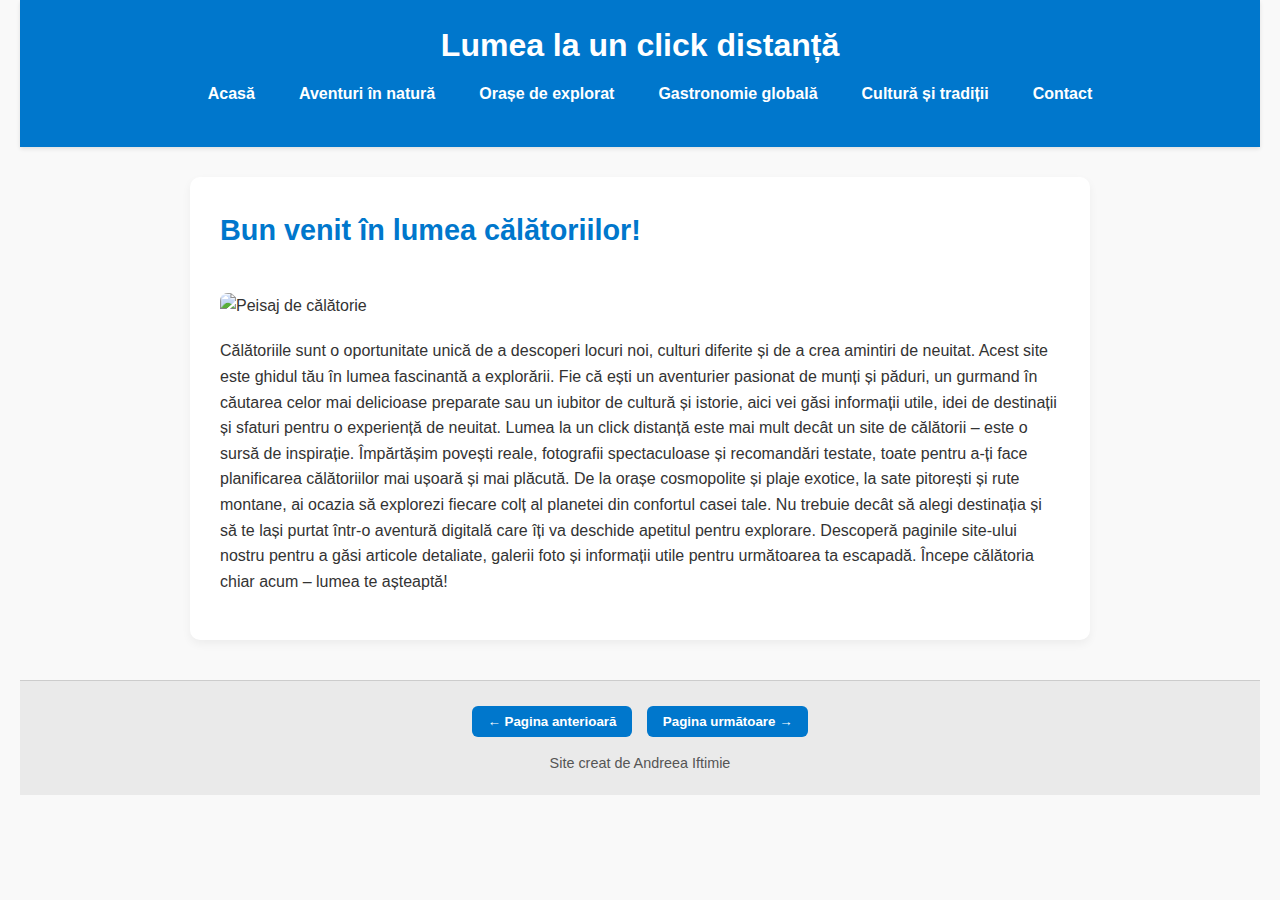
==== index.html @ 69edaa40 "Add files via upload" ====
<!DOCTYPE html>
<html lang="ro">
<head>
    <meta charset="UTF-8">
    <meta name="viewport" content="width=device-width, initial-scale=1.0">
    <title>Lumea la un click distanță</title>
    <link rel="stylesheet" href="style.css">
</head>
<body>
    <header>
        <h1>Lumea la un click distanță</h1>
        <nav>
            <ul>
                <li><a href="index.html">Acasă</a></li>
                <li><a href="aventuri.html">Aventuri în natură</a></li>
                <li><a href="orase.html">Orașe de explorat</a></li>
                <li><a href="gastronomie.html">Gastronomie globală</a></li>
                <li><a href="cultură.html">Cultură și tradiții</a></li>
                <li><a href="contact.html">Contact</a></li>
            </ul>
        </nav>
    </header>
    
    <main>
        <!-- Exemplu de conținut pentru pagina Acasă -->
        <section>
            <h2>Bun venit în lumea călătoriilor!</h2>
            <img src="images/calatorie.jpg" alt="Peisaj de călătorie">
            <p>
                Călătoriile sunt o oportunitate unică de a descoperi locuri noi, culturi diferite și de a crea amintiri de neuitat. Acest site este ghidul tău în lumea fascinantă a explorării. Fie că ești un aventurier pasionat de munți și păduri, un gurmand în căutarea celor mai delicioase preparate sau un iubitor de cultură și istorie, aici vei găsi informații utile, idei de destinații și sfaturi pentru o experiență de neuitat. 
                Lumea la un click distanță este mai mult decât un site de călătorii – este o sursă de inspirație. Împărtășim povești reale, fotografii spectaculoase și recomandări testate, toate pentru a-ți face planificarea călătoriilor mai ușoară și mai plăcută. De la orașe cosmopolite și plaje exotice, la sate pitorești și rute montane, ai ocazia să explorezi fiecare colț al planetei din confortul casei tale.
                
                Nu trebuie decât să alegi destinația și să te lași purtat într-o aventură digitală care îți va deschide apetitul pentru explorare. Descoperă paginile site-ului nostru pentru a găsi articole detaliate, galerii foto și informații utile pentru următoarea ta escapadă. 
                Începe călătoria chiar acum – lumea te așteaptă!
            </p>
        </section>
    </main>

    <footer>
        <button onclick="location.href='cultură.html'">← Pagina anterioară</button>
        <button onclick="location.href='aventuri.html'">Pagina următoare →</button>
        <p>Site creat de Andreea Iftimie</p>
    </footer>
</body>
</html>
---- style.css ----
/* Reset de bază */
* {
    margin: 0;
    padding: 0;
    box-sizing: border-box;
}

body {
    font-family: 'Segoe UI', Tahoma, Geneva, Verdana, sans-serif;
    background-color: #f9f9f9;
    color: #333;
    line-height: 1.6;
    padding: 0 20px;
}

header {
    background-color: #0077cc;
    color: white;
    padding: 20px 0;
    text-align: center;
    box-shadow: 0 2px 4px rgba(0, 0, 0, 0.1);
}

header h1 {
    font-size: 2rem;
    margin-bottom: 10px;
}

nav ul {
    list-style: none;
    display: flex;
    justify-content: center;
    gap: 20px;
    flex-wrap: wrap;
}

nav ul li a {
    text-decoration: none;
    color: white;
    font-weight: bold;
    padding: 8px 12px;
    border-radius: 5px;
    transition: background-color 0.3s;
}

nav ul li a:hover {
    background-color: #005fa3;
}

main {
    max-width: 900px;
    margin: 30px auto;
    background-color: white;
    padding: 30px;
    border-radius: 10px;
    box-shadow: 0 4px 10px rgba(0, 0, 0, 0.05);
}

main img {
    max-width: 100%;
    height: auto;
    border-radius: 8px;
    margin: 20px 0;
}

section h2 {
    font-size: 1.8rem;
    margin-bottom: 20px;
    color: #0077cc;
}

section p {
    margin-bottom: 16px;
}

ul {
    margin: 10px 0 20px 20px;
}

form input[type=\"text\"],
form input[type=\"email\"],
form textarea {
    width: 100%;
    padding: 10px;
    margin-top: 6px;
    border: 1px solid #ccc;
    border-radius: 6px;
}

form input[type=\"submit\"] {
    background-color: #0077cc;
    color: white;
    padding: 10px 20px;
    border: none;
    border-radius: 6px;
    margin-top: 10px;
    cursor: pointer;
    transition: background-color 0.3s;
}

form input[type=\"submit\"]:hover {
    background-color: #005fa3;
}

footer {
    text-align: center;
    padding: 20px 10px;
    margin-top: 40px;
    background-color: #eaeaea;
    border-top: 1px solid #ccc;
}

footer button {
    padding: 8px 16px;
    margin: 5px;
    border: none;
    border-radius: 6px;
    background-color: #0077cc;
    color: white;
    font-weight: bold;
    cursor: pointer;
    transition: background-color 0.3s;
}

footer button:hover {
    background-color: #005fa3;
}

footer p {
    margin-top: 10px;
    font-size: 0.9rem;
    color: #555;
}

/* Responsive */
@media (max-width: 600px) {
    nav ul {
        flex-direction: column;
        align-items: center;
    }

    main {
        padding: 20px;
    }

    section h2 {
        font-size: 1.5rem;
    }
}
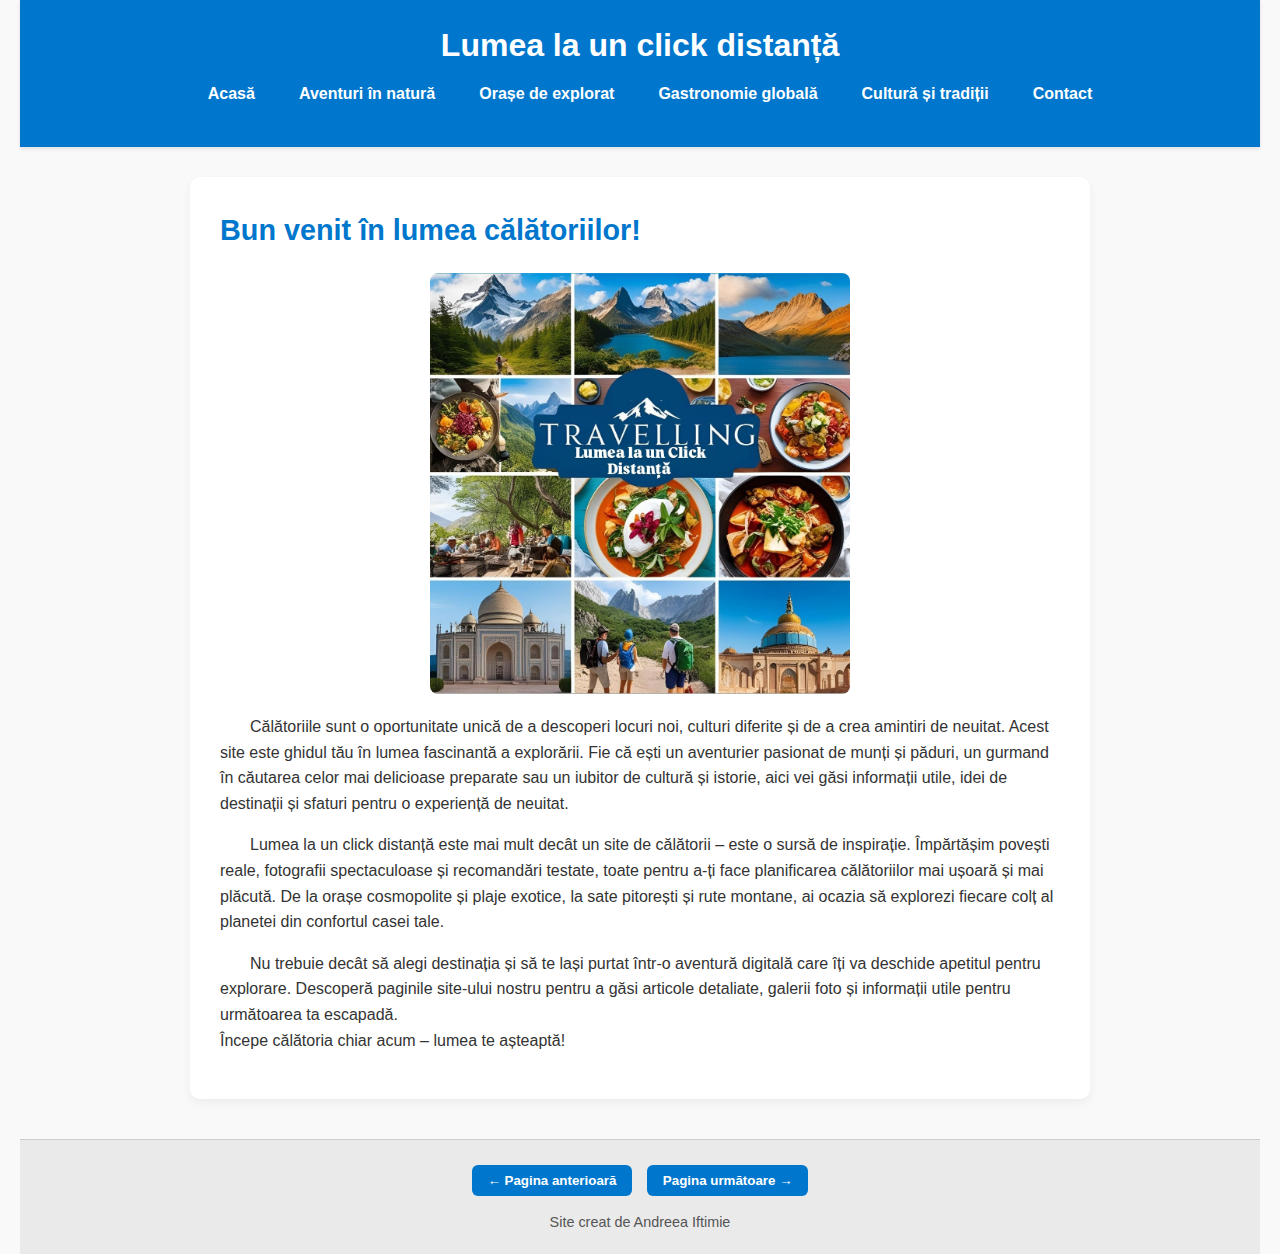
==== commit d988f1a8: "adaugat imagini" ====
--- a/index.html
+++ b/index.html
@@ -15,7 +15,7 @@
                 <li><a href="aventuri.html">Aventuri în natură</a></li>
                 <li><a href="orase.html">Orașe de explorat</a></li>
                 <li><a href="gastronomie.html">Gastronomie globală</a></li>
-                <li><a href="cultură.html">Cultură și tradiții</a></li>
+                <li><a href="cultura.html">Cultură și tradiții</a></li>
                 <li><a href="contact.html">Contact</a></li>
             </ul>
         </nav>
@@ -25,12 +25,16 @@
         <!-- Exemplu de conținut pentru pagina Acasă -->
         <section>
             <h2>Bun venit în lumea călătoriilor!</h2>
-            <img src="images/calatorie.jpg" alt="Peisaj de călătorie">
-            <p>
-                Călătoriile sunt o oportunitate unică de a descoperi locuri noi, culturi diferite și de a crea amintiri de neuitat. Acest site este ghidul tău în lumea fascinantă a explorării. Fie că ești un aventurier pasionat de munți și păduri, un gurmand în căutarea celor mai delicioase preparate sau un iubitor de cultură și istorie, aici vei găsi informații utile, idei de destinații și sfaturi pentru o experiență de neuitat. 
-                Lumea la un click distanță este mai mult decât un site de călătorii – este o sursă de inspirație. Împărtășim povești reale, fotografii spectaculoase și recomandări testate, toate pentru a-ți face planificarea călătoriilor mai ușoară și mai plăcută. De la orașe cosmopolite și plaje exotice, la sate pitorești și rute montane, ai ocazia să explorezi fiecare colț al planetei din confortul casei tale.
-                
-                Nu trebuie decât să alegi destinația și să te lași purtat într-o aventură digitală care îți va deschide apetitul pentru explorare. Descoperă paginile site-ului nostru pentru a găsi articole detaliate, galerii foto și informații utile pentru următoarea ta escapadă. 
+            <img src="images/calatorie.jpg" alt="Peisaj de călătorie" width=60% style="display: block;margin-left: auto;margin-right: auto;width: 50%;">
+            <p style="text-indent:30px;">
+            Călătoriile sunt o oportunitate unică de a descoperi locuri noi, culturi diferite și de a crea amintiri de neuitat. Acest site este ghidul tău în lumea fascinantă a explorării. Fie că ești un aventurier pasionat de munți și păduri, un gurmand în căutarea celor mai delicioase preparate sau un iubitor de cultură și istorie, aici vei găsi informații utile, idei de destinații și sfaturi pentru o experiență de neuitat. <br>
+            </p>
+            <p style="text-indent:30px;">
+           Lumea la un click distanță este mai mult decât un site de călătorii – este o sursă de inspirație. Împărtășim povești reale, fotografii spectaculoase și recomandări testate, toate pentru a-ți face planificarea călătoriilor mai ușoară și mai plăcută. De la orașe cosmopolite și plaje exotice, la sate pitorești și rute montane, ai ocazia să explorezi fiecare colț al planetei din confortul casei tale.<br>
+            </p>
+
+            <p style="text-indent:30px;">
+            Nu trebuie decât să alegi destinația și să te lași purtat într-o aventură digitală care îți va deschide apetitul pentru explorare. Descoperă paginile site-ului nostru pentru a găsi articole detaliate, galerii foto și informații utile pentru următoarea ta escapadă. <br>
                 Începe călătoria chiar acum – lumea te așteaptă!
             </p>
         </section>
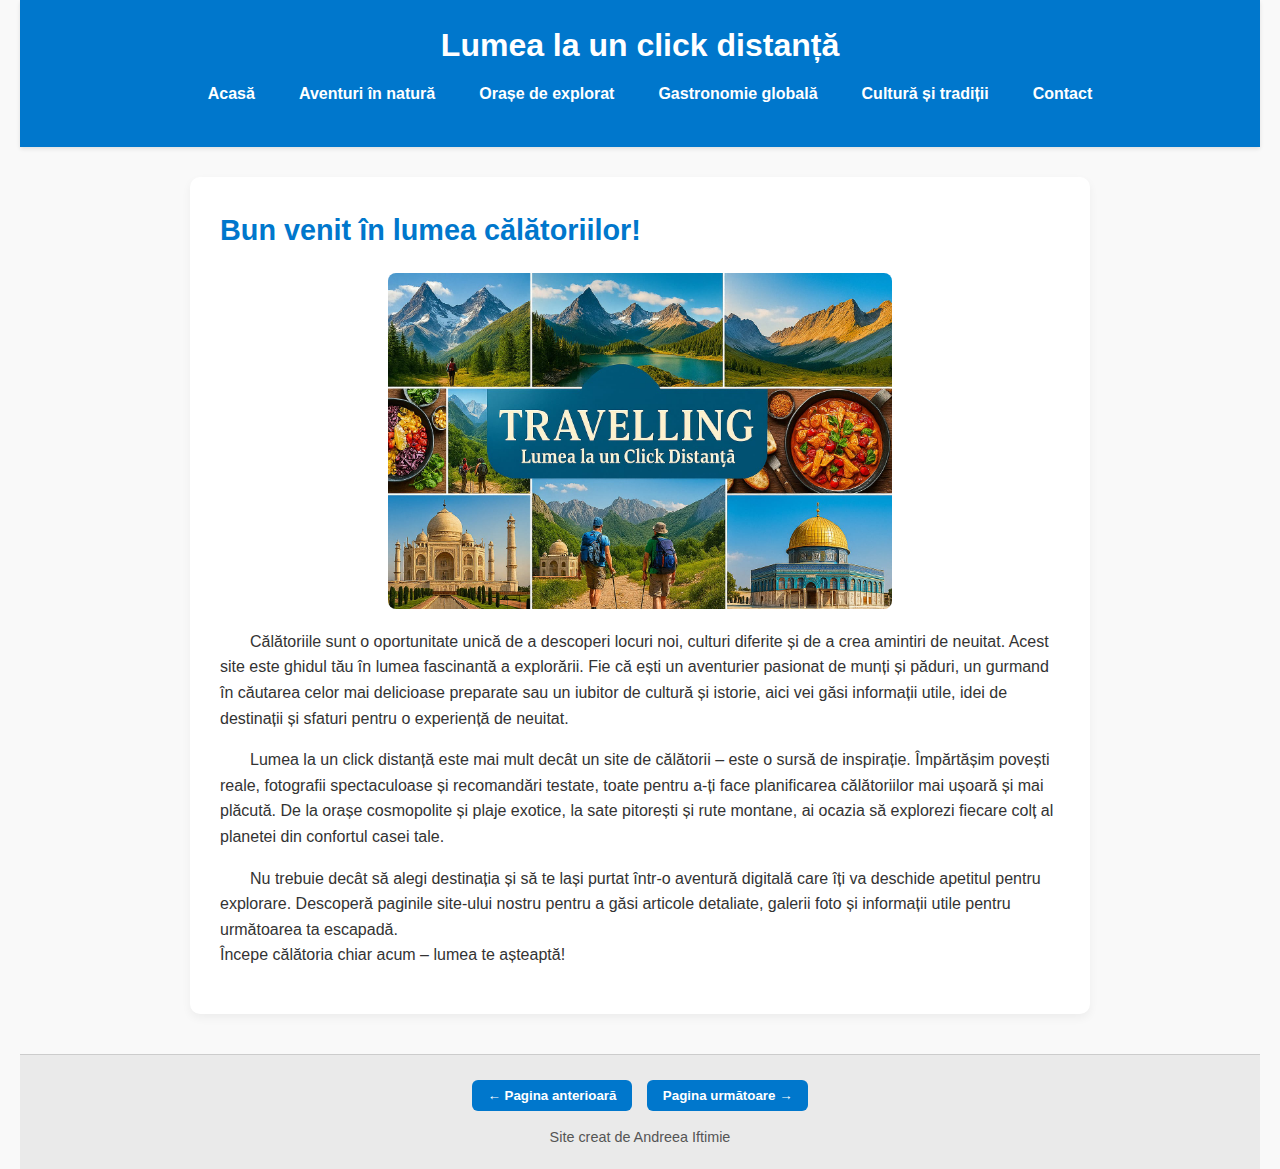
==== commit d40765ec: "img" ====
--- a/index.html
+++ b/index.html
@@ -25,7 +25,7 @@
         <!-- Exemplu de conținut pentru pagina Acasă -->
         <section>
             <h2>Bun venit în lumea călătoriilor!</h2>
-            <img src="images/calatorie.jpg" alt="Peisaj de călătorie" width=60% style="display: block;margin-left: auto;margin-right: auto;width: 50%;">
+            <img src="images/calatorie.jpg" alt="Peisaj de călătorie" width=80% style="display: block;margin-left: auto;margin-right: auto;width: 60%;">
             <p style="text-indent:30px;">
             Călătoriile sunt o oportunitate unică de a descoperi locuri noi, culturi diferite și de a crea amintiri de neuitat. Acest site este ghidul tău în lumea fascinantă a explorării. Fie că ești un aventurier pasionat de munți și păduri, un gurmand în căutarea celor mai delicioase preparate sau un iubitor de cultură și istorie, aici vei găsi informații utile, idei de destinații și sfaturi pentru o experiență de neuitat. <br>
             </p>
